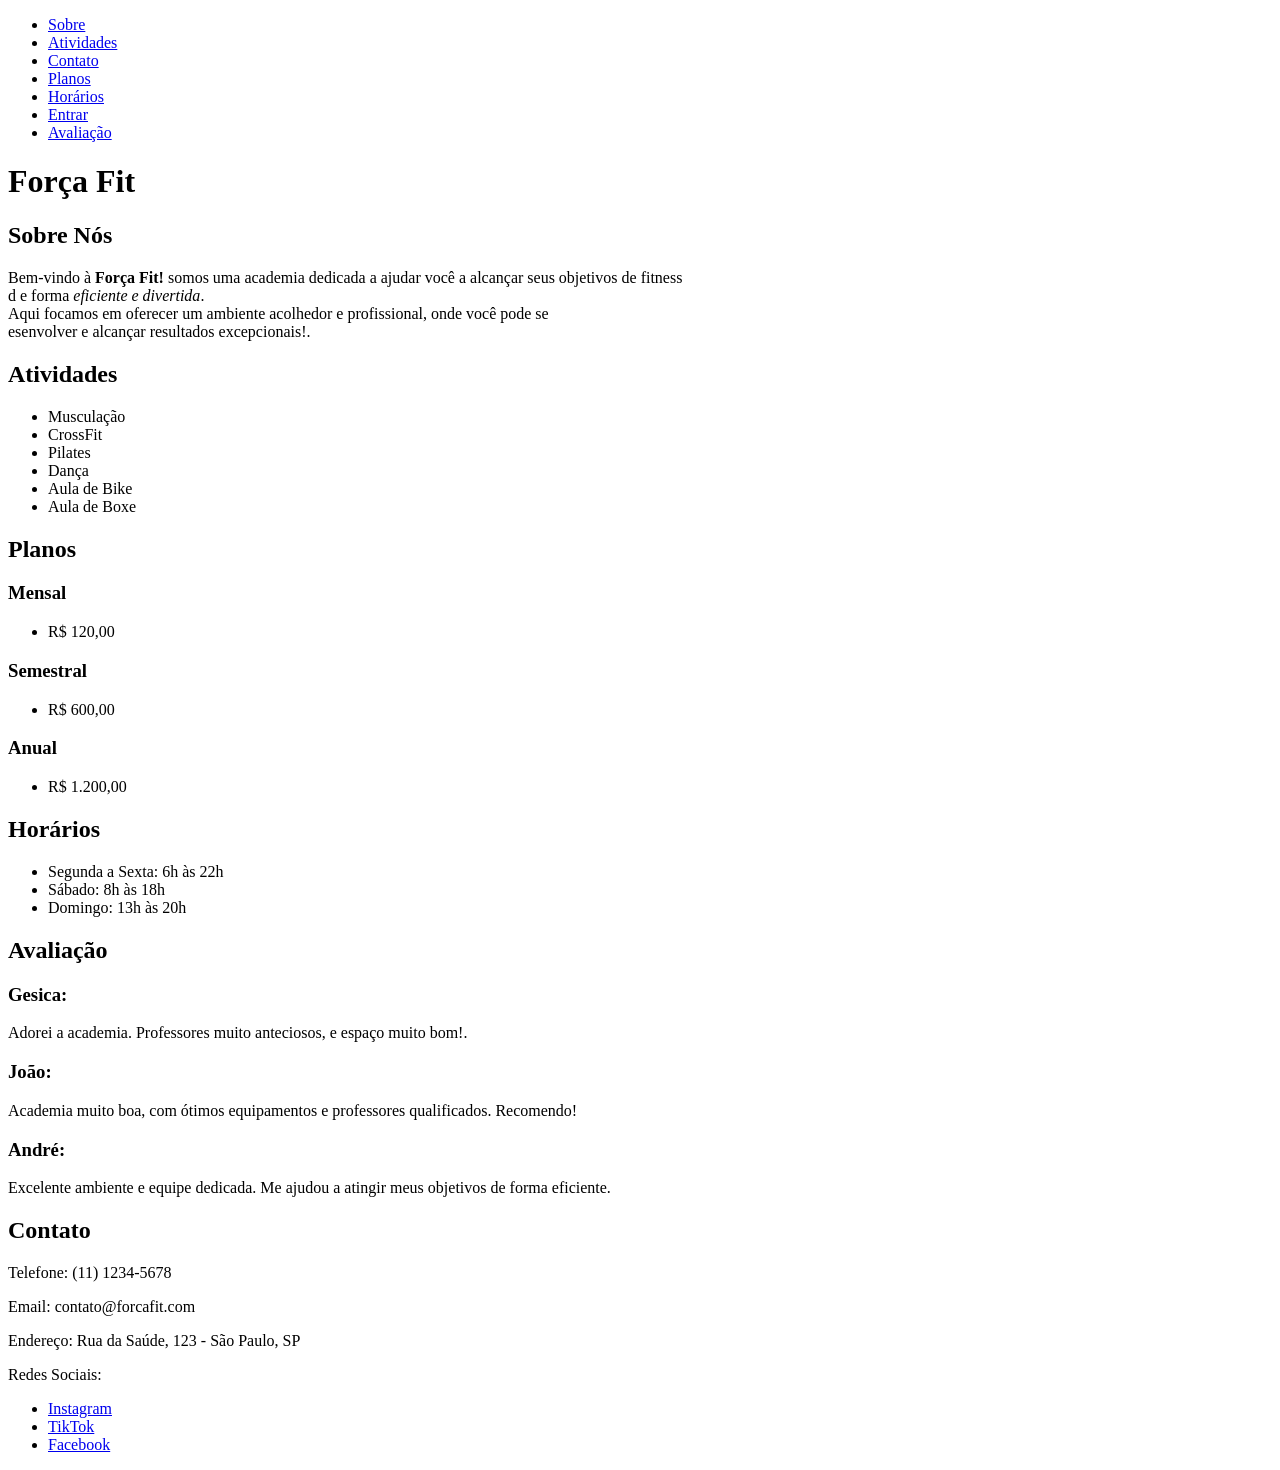
==== IMAGEM/index.html @ df9ed358 "Criação de estrutura do index e login" ====
<!DOCTYPE html>
<html lang="pt-br">
<head>
    <meta charset="UTF-8">
    <meta name="viewport" content="width=device-width, initial-scale=1.0">
    <title>Força Fit</title>
</head>
<body>
    <!-- Ancoras dos conteudos-->
     <ul>
        <li><a href="#sobre">Sobre</a></li>
        <li><a href="#atividades">Atividades</a></li>
        <li><a href="#contato">Contato</a></li>
        <li><a href="#planos">Planos</a></li>
        <li><a href="#horarios">Horários</a></li>
        <li><a href="login.html">Entrar </a></li>
        <li><a href="#avaliacao">Avaliação</a></li>
    </ul>

    <!-- Cabeçalho -->
     <h1>Força Fit</h1>
     <h2 id="sobre">Sobre Nós</h2>
     <p>Bem-vindo à <strong>Força Fit!</strong> somos uma academia dedicada a ajudar você a alcançar seus objetivos de fitness <br>d
    e forma <em>eficiente e divertida</em>. <br> 
    Aqui focamos em oferecer um ambiente acolhedor e profissional, onde você pode se <br>
    esenvolver e alcançar resultados excepcionais!. </p>

    <!-- Seção de Serviços -->
    <h2 id="atividades">Atividades</h2>
    <ul>
        <li>Musculação</li>
        <li>CrossFit</li>
        <li>Pilates</li>
        <li>Dança</li>
        <li>Aula de Bike</li>
        <li>Aula de Boxe</li>
    </ul>
    <!-- Seção de planos -->
    <h2 id="planos">Planos</h2>
    <h3>Mensal</h3>
    <ul>
        <li>R$ 120,00</li>
    </ul>
    <h3>Semestral</h3>
    <ul>
        <li>R$ 600,00</li>
    </ul>
    <h3>Anual</h3>
    <ul>
        <li>R$ 1.200,00</li>
    </ul>

    <!-- Seção de horários -->
    <h2 id="horarios">Horários</h2>
    <ul>
        <li>Segunda a Sexta: 6h às 22h</li>
        <li>Sábado: 8h às 18h</li>
        <li>Domingo: 13h às 20h</li>
    </ul>

    <!-- Seção de avaliação -->
    <h2 id="avaliacao">Avaliação</h2>
    <h3>Gesica: </h3>
    <p>Adorei a academia. Professores muito anteciosos, e espaço muito bom!.</p>

    <h3>João: </h3>
    <p>Academia muito boa, com ótimos equipamentos e professores qualificados. Recomendo!</p>
    
    <h3>André: </h3>
    <p>Excelente ambiente e equipe dedicada. Me ajudou a atingir meus objetivos de forma eficiente.</p>


    <!-- Seção de contato -->
    <h2 id="contato">Contato</h2>
    <p>Telefone: (11) 1234-5678</p>
    <p>Email: contato@forcafit.com</p>
    <p>Endereço: Rua da Saúde, 123 - São Paulo, SP</p>
    <p>Redes Sociais:</p>
    <ul>
        <li><a href="https://www.instagram.com/forcafit" target="_blank">Instagram</a></li>
        <li><a href="https://www.tiktok.com/@forcafit" target="_blank">TikTok</a></li>
        <li><a href="https://www.facebook.com/forcafit" target="_blank">Facebook</a></li>
    </ul>
</body>
</html>
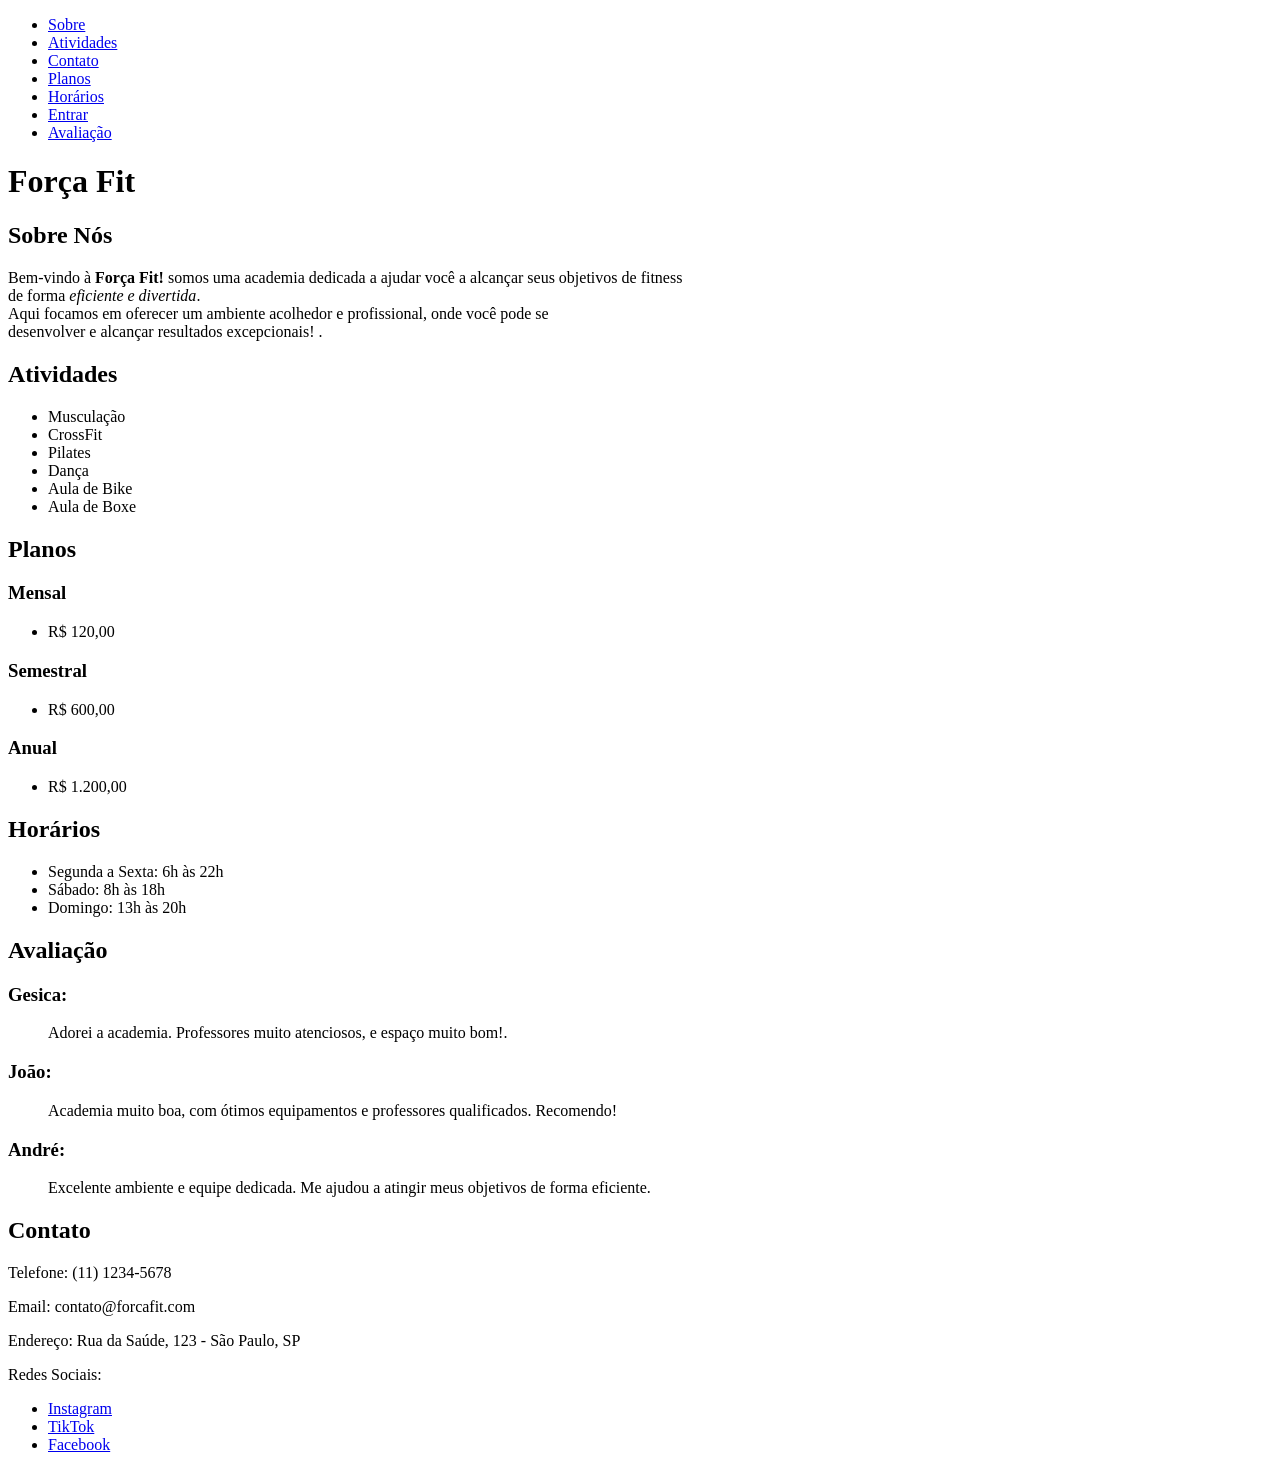
==== commit 1afcb948: "Correções" ====
--- a/IMAGEM/index.html
+++ b/IMAGEM/index.html
@@ -20,10 +20,10 @@
     <!-- Cabeçalho -->
      <h1>Força Fit</h1>
      <h2 id="sobre">Sobre Nós</h2>
-     <p>Bem-vindo à <strong>Força Fit!</strong> somos uma academia dedicada a ajudar você a alcançar seus objetivos de fitness <br>d
-    e forma <em>eficiente e divertida</em>. <br> 
+     <p>Bem-vindo à <strong>Força Fit!</strong> somos uma academia dedicada a ajudar você a alcançar seus objetivos de fitness <br>
+    de forma <em>eficiente e divertida</em>. <br> 
     Aqui focamos em oferecer um ambiente acolhedor e profissional, onde você pode se <br>
-    esenvolver e alcançar resultados excepcionais!. </p>
+    desenvolver e alcançar resultados excepcionais! . </p>
 
     <!-- Seção de Serviços -->
     <h2 id="atividades">Atividades</h2>
@@ -61,13 +61,13 @@
     <!-- Seção de avaliação -->
     <h2 id="avaliacao">Avaliação</h2>
     <h3>Gesica: </h3>
-    <p>Adorei a academia. Professores muito anteciosos, e espaço muito bom!.</p>
+    <blockquote>Adorei a academia. Professores muito atenciosos, e espaço muito bom!.</blockquote>
 
     <h3>João: </h3>
-    <p>Academia muito boa, com ótimos equipamentos e professores qualificados. Recomendo!</p>
-    
+    <blockquote>Academia muito boa, com ótimos equipamentos e professores qualificados. Recomendo!</blockquote>
+
     <h3>André: </h3>
-    <p>Excelente ambiente e equipe dedicada. Me ajudou a atingir meus objetivos de forma eficiente.</p>
+    <blockquote>Excelente ambiente e equipe dedicada. Me ajudou a atingir meus objetivos de forma eficiente.</blockquote>
 
 
     <!-- Seção de contato -->
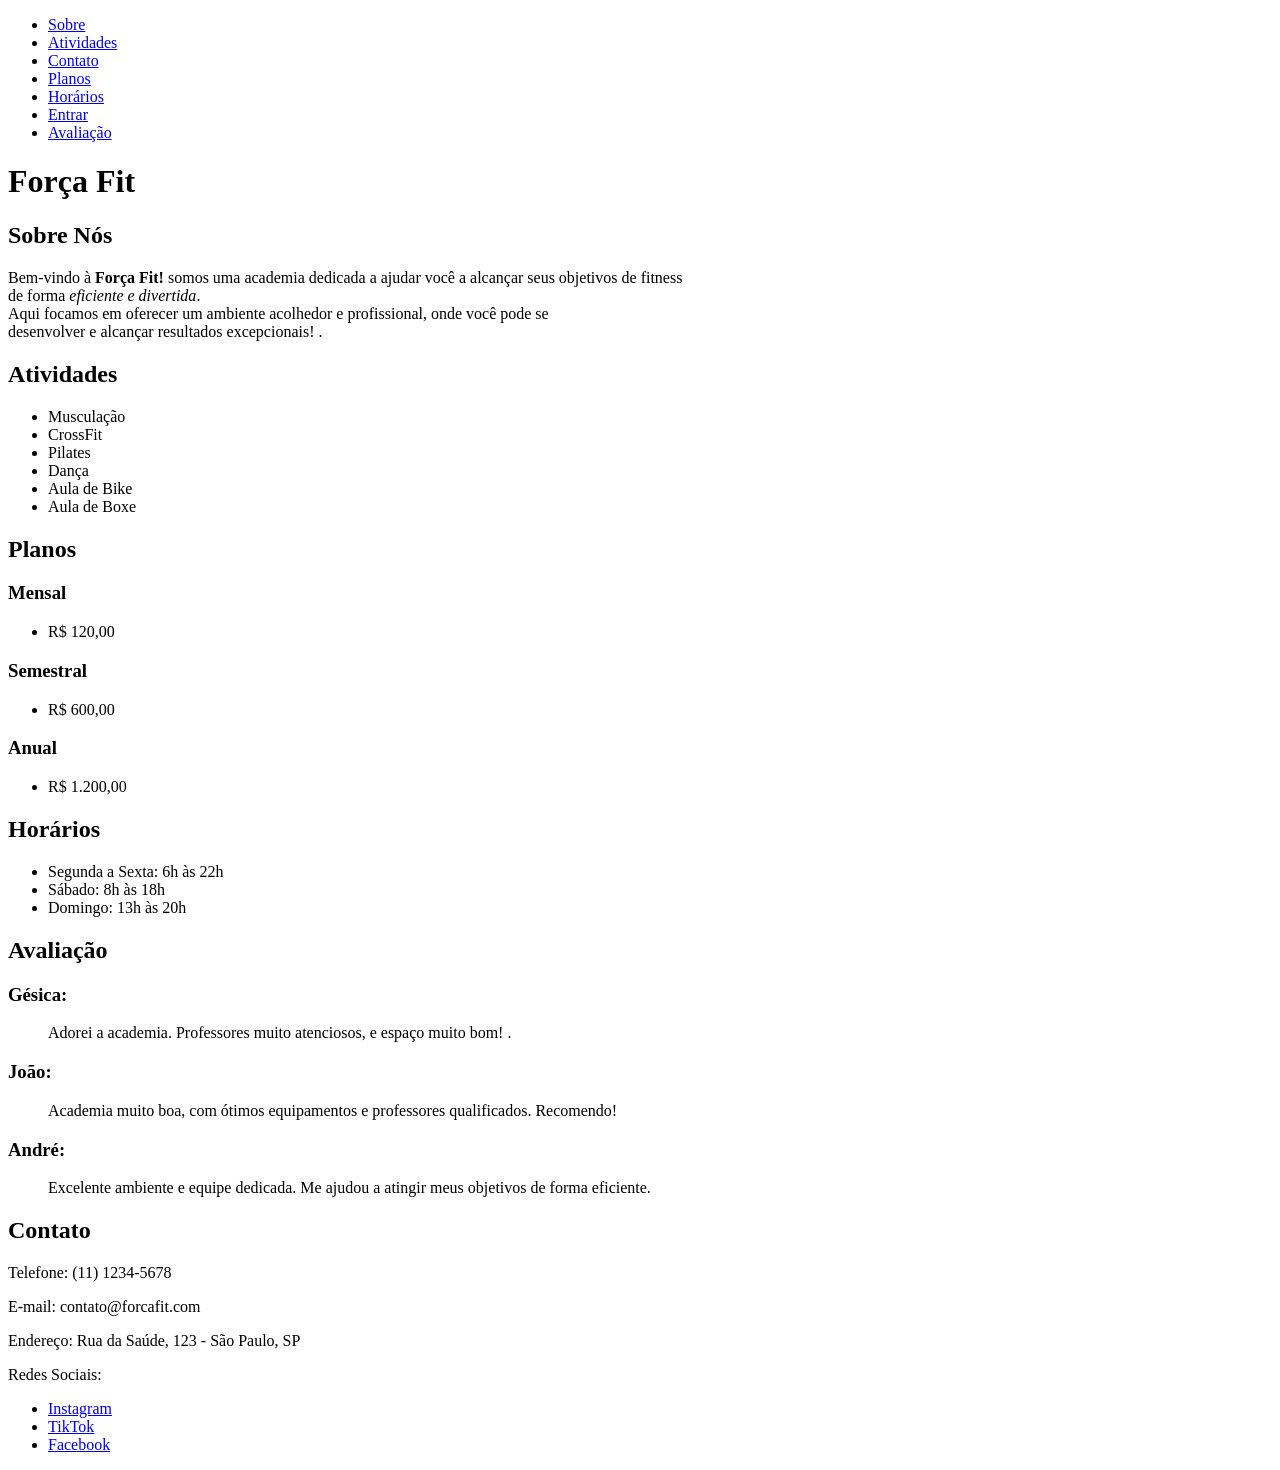
==== commit f864d0ad: "correções" ====
--- a/IMAGEM/index.html
+++ b/IMAGEM/index.html
@@ -60,8 +60,8 @@
 
     <!-- Seção de avaliação -->
     <h2 id="avaliacao">Avaliação</h2>
-    <h3>Gesica: </h3>
-    <blockquote>Adorei a academia. Professores muito atenciosos, e espaço muito bom!.</blockquote>
+    <h3>Gésica: </h3>
+    <blockquote>Adorei a academia. Professores muito atenciosos, e espaço muito bom! .</blockquote>
 
     <h3>João: </h3>
     <blockquote>Academia muito boa, com ótimos equipamentos e professores qualificados. Recomendo!</blockquote>
@@ -73,7 +73,7 @@
     <!-- Seção de contato -->
     <h2 id="contato">Contato</h2>
     <p>Telefone: (11) 1234-5678</p>
-    <p>Email: contato@forcafit.com</p>
+    <p>E-mail: contato@forcafit.com</p>
     <p>Endereço: Rua da Saúde, 123 - São Paulo, SP</p>
     <p>Redes Sociais:</p>
     <ul>
